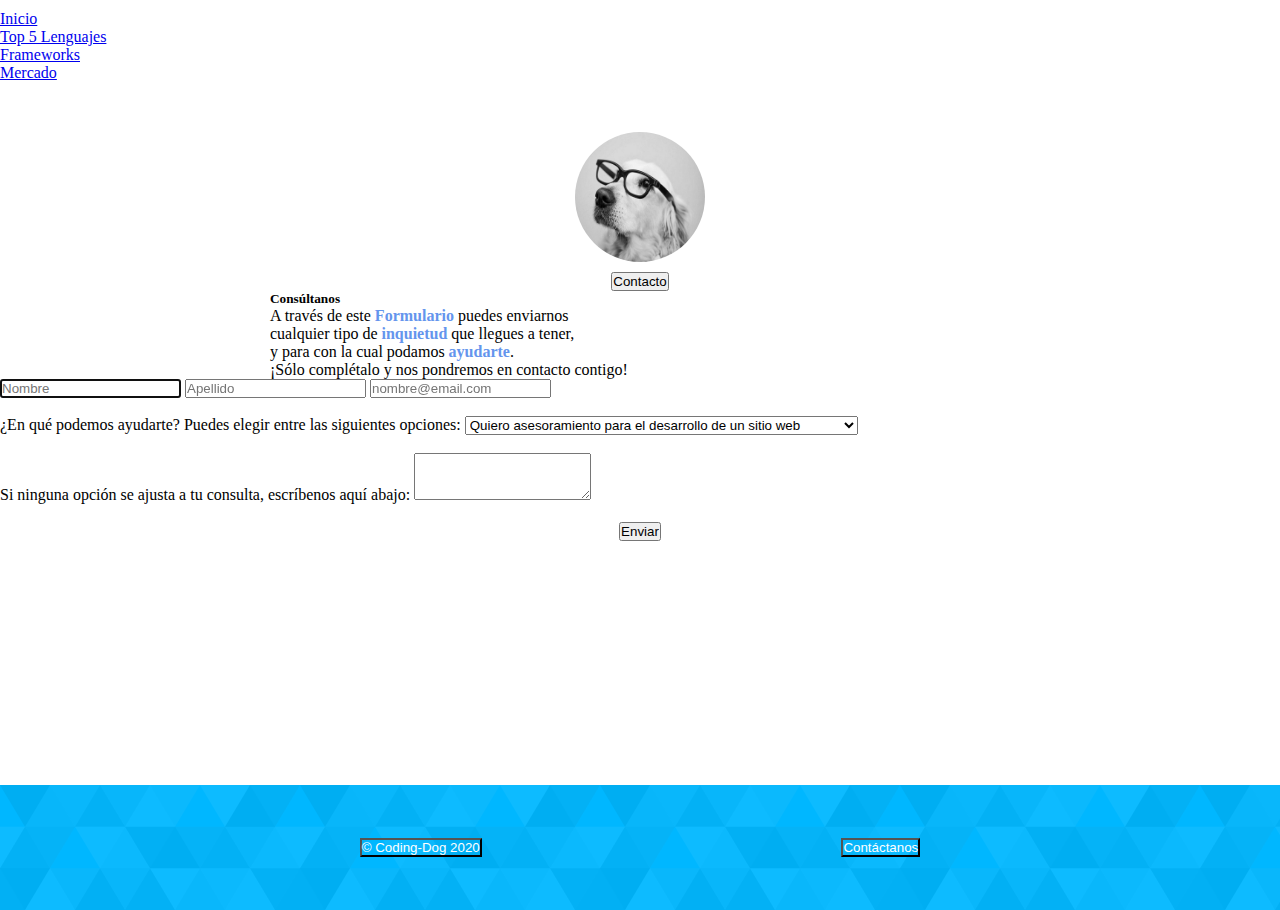
==== contacto.html @ 776b4d82 "Clone ISPC02 Project" ====
<!doctype html>
<html lang="en">
  <head>
    <!-- Required meta tags -->
    <meta charset="utf-8">
    <meta name="viewport" content="width=device-width, initial-scale=1, shrink-to-fit=no">

    <!-- Bootstrap CSS -->
    <link rel="stylesheet" href="https://cdn.jsdelivr.net/npm/bootstrap@4.5.3/dist/css/bootstrap.min.css" integrity="sha384-TX8t27EcRE3e/ihU7zmQxVncDAy5uIKz4rEkgIXeMed4M0jlfIDPvg6uqKI2xXr2" crossorigin="anonymous">

  <!-- BEM CSS Files -->
  <link rel="stylesheet" href="css/styles.css">
  <link rel="stylesheet" href="css/block.css">
  <link rel="stylesheet" href="css/element.css">
  <link rel="stylesheet" href="css/modifier.css">
  <title>Programming Top 5</title>
  </head>
  <body>

<div class="main-container">

    <!-- NAV -->

<div class="container">

    <ul class="nav nav-tabs col-sm-8 nav-justified">
        <li class="nav-item">
          <a class="nav-link" href="index.html">Inicio</a>
        </li>
        <li class="nav-item">
          <a class="nav-link" href="lenguajes.html">Top 5 Lenguajes</a>
        </li>
        <li class="nav-item">
          <a class="nav-link" href="frameworks.html">Frameworks</a>
        </li>
        <li class="nav-item">
          <a class="nav-link active disabled" href="#">Mercado</a>
        </li>
      </ul>


<!-- PRESENTATION CARD -->

<div class="card mb-3" style="max-width: 740px;">
    <div class="row no-gutters">
      <div class="col-md-3">
        <img src="images/profile.jpg" class="card-img" alt="Coding Dog">
        <a href="#"><button type="button" class="btn btn-sm btn-outline-secondary disabled">Contacto</button></a>
      </div>
      <div class="col-md-8">
        <div class="card-body">
          <h5 class="card-title text-center">Consúltanos</h5>
          <p class="card-text text-center">A través de este <strong>Formulario </strong>puedes enviarnos
          <br>cualquier tipo de <strong>inquietud </strong>que llegues a tener,
          <br>y para con la cual podamos <strong>ayudarte</strong>.
          <br>¡Sólo complétalo y nos pondremos en contacto contigo!
</p>
          <!-- <p>Aquí en <strong>Coding-Dog</strong> te daremos la respuesta</p> -->
          <!-- <p class="card-text"><small class="text-muted">Last updated 3 mins ago</small></p> -->
        </div>
      </div>
    </div>
  </div>





<!-- FORM -->




<form>
    <div class="form-group col-8">
      <label for="exampleFormControlInput1"></label>
      <input type="text" class="form-control text-center" id="FormInput1" placeholder="Nombre" required autofocus autocomplete>
      <label for="FormInput1"></label>
      <input type="text" class="form-control text-center id="FormInput2" placeholder="Apellido" required autocomplete>
      <label for="FormInput1"></label>
      <input type="email" class="form-control text-center" id="FormInput3" placeholder="nombre@email.com" required autocomplete>
    </div>
    
    <div class="form-group col-8 text-center">
    <br>
      <label for="exampleFormControlSelect1">¿En qué podemos ayudarte? Puedes elegir entre las siguientes opciones:</label>
      <select class="form-control" id="exampleFormControlSelect1">
        <option>Quiero asesoramiento para el desarrollo de un sitio web</option>
        <option>Quiero darle una nueva apariencia a un sitio web ya existente</option>
        <option>Quiero quedar mejor posicionado en las búsquedas de Google</option>
        <option>Quiero consultar por presupuestos y tiempos de entrega</option>
        <option>Quiero formar parte del Staff de Coding-Dog</option>
      </select>
    </div>
    
    <div class="form-group col-8 text-center">
    <br>
        <label for="exampleFormControlTextarea1">Si ninguna opción se ajusta a tu consulta, escríbenos aquí abajo:</label>
      <textarea class="form-control" id="exampleFormControlTextarea1" rows="3"></textarea>
    </div>
    <br>

    <div class="form-button">
        <a href="enviado.html"><input class="btn btn-primary btn-block col-4"  type="submit" value="Enviar"></a>
    </div>
  </form>
</div>

</div>


<footer class="footer col-md-12">
  <a href=""><button type="button" class="btn btn-light btn-lg" data-toggle="modal" data-target="#enviar">&copy Coding-Dog 2020</button></a>
  <a href="#"><button type="button" class="btn btn-light btn-lg">Contáctanos</button></a>
</footer>



    <!-- Optional JavaScript; choose one of the two! -->

    <!-- Option 1: jQuery and Bootstrap Bundle (includes Popper) -->
    <script src="https://code.jquery.com/jquery-3.5.1.slim.min.js" integrity="sha384-DfXdz2htPH0lsSSs5nCTpuj/zy4C+OGpamoFVy38MVBnE+IbbVYUew+OrCXaRkfj" crossorigin="anonymous"></script>
    <script src="https://cdn.jsdelivr.net/npm/bootstrap@4.5.3/dist/js/bootstrap.bundle.min.js" integrity="sha384-ho+j7jyWK8fNQe+A12Hb8AhRq26LrZ/JpcUGGOn+Y7RsweNrtN/tE3MoK7ZeZDyx" crossorigin="anonymous"></script>

    <!-- Option 2: jQuery, Popper.js, and Bootstrap JS
    <script src="https://code.jquery.com/jquery-3.5.1.slim.min.js" integrity="sha384-DfXdz2htPH0lsSSs5nCTpuj/zy4C+OGpamoFVy38MVBnE+IbbVYUew+OrCXaRkfj" crossorigin="anonymous"></script>
    <script src="https://cdn.jsdelivr.net/npm/popper.js@1.16.1/dist/umd/popper.min.js" integrity="sha384-9/reFTGAW83EW2RDu2S0VKaIzap3H66lZH81PoYlFhbGU+6BZp6G7niu735Sk7lN" crossorigin="anonymous"></script>
    <script src="https://cdn.jsdelivr.net/npm/bootstrap@4.5.3/dist/js/bootstrap.min.js" integrity="sha384-w1Q4orYjBQndcko6MimVbzY0tgp4pWB4lZ7lr30WKz0vr/aWKhXdBNmNb5D92v7s" crossorigin="anonymous"></script>
    -->
  </body>
</html>
---- css/styles.css ----
/* RESET */

* {
    margin: 0px;   
    padding: 0px;
    box-sizing: border-box;
}
---- css/block.css ----
/* NAV */

.nav {
    margin: 10px auto 0px;
}



/* PRESENTATION CARD */

.card {
    margin: 40px auto 0px;
}

.form-group {
    margin: auto;
}



/* FOOTER BOTTOM CALCULATE */
.main-container {
    /* border: 3px solid red; */
    min-height: calc(100vh - 175px);
}
---- css/element.css ----
@import url('https://fonts.googleapis.com/css2?family=Lora:wght@400;700&display=swap');

/* CAROUSEL */

.carousel-inner {
    font-family: 'Lora', serif;
}

.carousel-inner p {
    font-size: 20px;
}



/* PRESENTATION CARD */

.card img {
    border-radius: 50%;
    width: 150px;
    height: 150px;
    padding: 10px;
    margin: auto;
}

.card a {
    margin: auto
}

.col-md-3 {
    display: flex;
    flex-direction: column;
}

/* INDEX FILLING */
.index-filling {
    width: 100%;
    height: 85px;
}



/* CARD DECKS */

.card-text p {
    color: yellow;
}

.card-body p {
    margin: auto;
}


/* ICONS SIZE MODIFIED */

#javascript-icon, #aspnet-icon {
    height: 185px;
    width: 185px;
    margin-top: -20px;
    margin-bottom: 0px;
}

#django-icon {
    height: 135px;
    width: 135px;
    margin-top: 20px;
}

#laravel-icon, #python-icon {
    margin-top: 15px;
}


/* FOOTER */

.footer {
    height: 125px;
    background-color: cornflowerblue;
    display: flex;
    justify-content: space-evenly;
    align-items: center;
    background: url(../images/footerbg.svg);
    margin-top: 50px;
}

/* .footer-index {
    margin-top: 152px;
} */

.footer a button {
    background-color: transparent;
    color: white;
    /* border: white; */
}


/* SEND EMAIL */

.send, .send-text {
    display: flex;
    align-items: center;
    justify-content: center;
    color: grey;
}

.send img {
    /* margin: auto; */
}
---- css/modifier.css ----
/* CAROUSEL */

.carousel__text--color {
    color: black;
}

.carousel__text--whiteshadow {
    text-shadow: 2px 2px 1px white;
}

.carousel__text--blackshadow {
    text-shadow: 2px 2px 1px black;
}

.card__deck--p {
    line-height: 2.3em;
}

strong {
    color: cornflowerblue;
}



/* FORM */

.form-button a {
    display: flex;
    margin: auto;
    justify-content: center;
}

.form-button a {
    text-decoration: none;
}
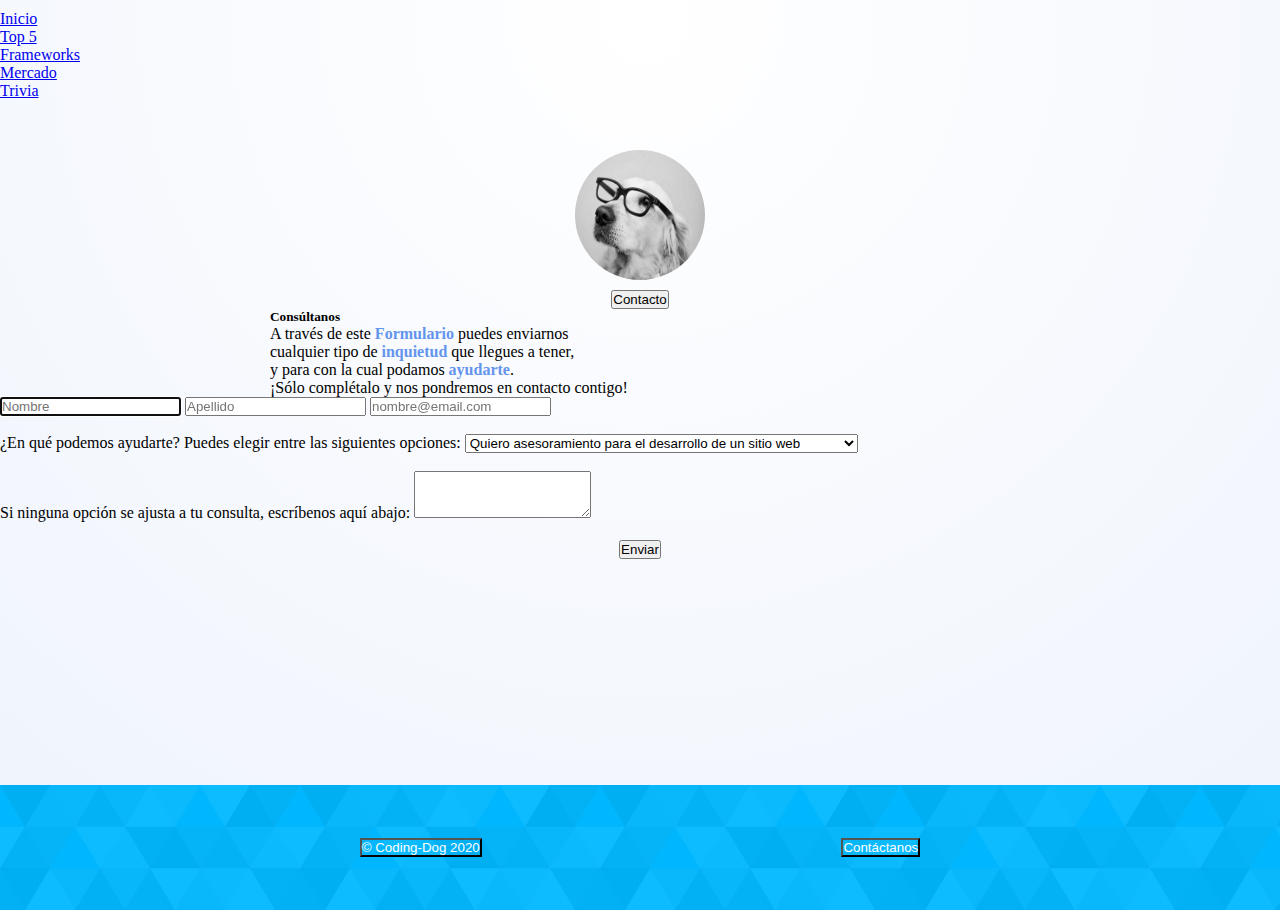
==== commit 1383ff28: "Final update" ====
--- a/contacto.html
+++ b/contacto.html
@@ -23,26 +23,29 @@
 
 <div class="container">
 
-    <ul class="nav nav-tabs col-sm-8 nav-justified">
-        <li class="nav-item">
-          <a class="nav-link" href="index.html">Inicio</a>
-        </li>
-        <li class="nav-item">
-          <a class="nav-link" href="lenguajes.html">Top 5 Lenguajes</a>
-        </li>
-        <li class="nav-item">
-          <a class="nav-link" href="frameworks.html">Frameworks</a>
-        </li>
-        <li class="nav-item">
-          <a class="nav-link active disabled" href="#">Mercado</a>
-        </li>
-      </ul>
+  <ul class="nav nav-tabs col-sm-8 nav-justified">
+    <li class="nav-item">
+      <a class="nav-link" href="index.html">Inicio</a>
+    </li>
+    <li class="nav-item">
+      <a class="nav-link" href="lenguajes.html">Top 5</a>
+    </li>
+    <li class="nav-item">
+      <a class="nav-link" href="frameworks.html">Frameworks</a>
+    </li>
+    <li class="nav-item">
+      <a class="nav-link" href="mercado.html">Mercado</a>
+    </li>
+    <li class="nav-item">
+      <a class="nav-link" href="trivia.html">Trivia</a>
+    </li>
+  </ul>
 
 
 <!-- PRESENTATION CARD -->
 
 <div class="card mb-3" style="max-width: 740px;">
-    <div class="row no-gutters">
+    <div class="row no-gutters shadow">
       <div class="col-md-3">
         <img src="images/profile.jpg" class="card-img" alt="Coding Dog">
         <a href="#"><button type="button" class="btn btn-sm btn-outline-secondary disabled">Contacto</button></a>
@@ -74,17 +77,17 @@
 <form>
     <div class="form-group col-8">
       <label for="exampleFormControlInput1"></label>
-      <input type="text" class="form-control text-center" id="FormInput1" placeholder="Nombre" required autofocus autocomplete>
+      <input type="text" class="form-control text-center shadow-sm" id="FormInput1" placeholder="Nombre" required autofocus autocomplete>
       <label for="FormInput1"></label>
-      <input type="text" class="form-control text-center id="FormInput2" placeholder="Apellido" required autocomplete>
+      <input type="text" class="form-control text-center shadow-sm" id="FormInput2" placeholder="Apellido" required autocomplete>
       <label for="FormInput1"></label>
-      <input type="email" class="form-control text-center" id="FormInput3" placeholder="nombre@email.com" required autocomplete>
+      <input type="email" class="form-control text-center shadow-sm" id="FormInput3" placeholder="nombre@email.com" required autocomplete>
     </div>
     
     <div class="form-group col-8 text-center">
     <br>
       <label for="exampleFormControlSelect1">¿En qué podemos ayudarte? Puedes elegir entre las siguientes opciones:</label>
-      <select class="form-control" id="exampleFormControlSelect1">
+      <select class="form-control shadow-sm" id="exampleFormControlSelect1">
         <option>Quiero asesoramiento para el desarrollo de un sitio web</option>
         <option>Quiero darle una nueva apariencia a un sitio web ya existente</option>
         <option>Quiero quedar mejor posicionado en las búsquedas de Google</option>
@@ -95,13 +98,13 @@
     
     <div class="form-group col-8 text-center">
     <br>
-        <label for="exampleFormControlTextarea1">Si ninguna opción se ajusta a tu consulta, escríbenos aquí abajo:</label>
-      <textarea class="form-control" id="exampleFormControlTextarea1" rows="3"></textarea>
+      <label for="exampleFormControlTextarea1">Si ninguna opción se ajusta a tu consulta, escríbenos aquí abajo:</label>
+      <textarea class="form-control shadow-sm" id="exampleFormControlTextarea1" rows="3"></textarea>
     </div>
     <br>
 
     <div class="form-button">
-        <a href="enviado.html"><input class="btn btn-primary btn-block col-4"  type="submit" value="Enviar"></a>
+        <a href="enviado.html"><input class="btn btn-primary btn-block col-4 shadow-lg"  type="submit" value="Enviar"></a>
     </div>
   </form>
 </div>
@@ -109,9 +112,9 @@
 </div>
 
 
-<footer class="footer col-md-12">
-  <a href=""><button type="button" class="btn btn-light btn-lg" data-toggle="modal" data-target="#enviar">&copy Coding-Dog 2020</button></a>
-  <a href="#"><button type="button" class="btn btn-light btn-lg">Contáctanos</button></a>
+<footer class="footer footer-index col-md-12">
+  <a href=""><button type="button" class="btn btn-light btn-lg shadow">&copy Coding-Dog 2020</button></a>
+  <a href="contacto.html"><button type="button" class="btn btn-light btn-lg shadow">Contáctanos</button></a>
 </footer>
 
 
--- a/css/styles.css
+++ b/css/styles.css
@@ -6,3 +6,6 @@
     box-sizing: border-box;
 }
 
+body {
+    background-image: radial-gradient( circle farthest-corner at 50.3% 1.8%,  rgb(255, 255, 255) 0%, rgb(238, 243, 252) 100.2% );
+    }--- a/css/block.css
+++ b/css/block.css
@@ -2,6 +2,7 @@
 
 .nav {
     margin: 10px auto 0px;
+    background-color: transparent;
 }
 
 
@@ -16,7 +17,12 @@
     margin: auto;
 }
 
-
+/* TRIVIA LARGER DIV */
+.larger-div{
+    display: flex;
+    justify-content: center;
+    align-items: center;
+}
 
 /* FOOTER BOTTOM CALCULATE */
 .main-container {
--- a/css/element.css
+++ b/css/element.css
@@ -69,6 +69,18 @@
     margin-top: 15px;
 }
 
+/* TRIVIA */
+
+.trivia h3{
+    color: cornflowerblue;
+    margin-bottom: -10px;
+}
+
+.btn1{
+    display: flex;
+    margin: auto;
+    justify-content: center;
+}
 
 /* FOOTER */
 
